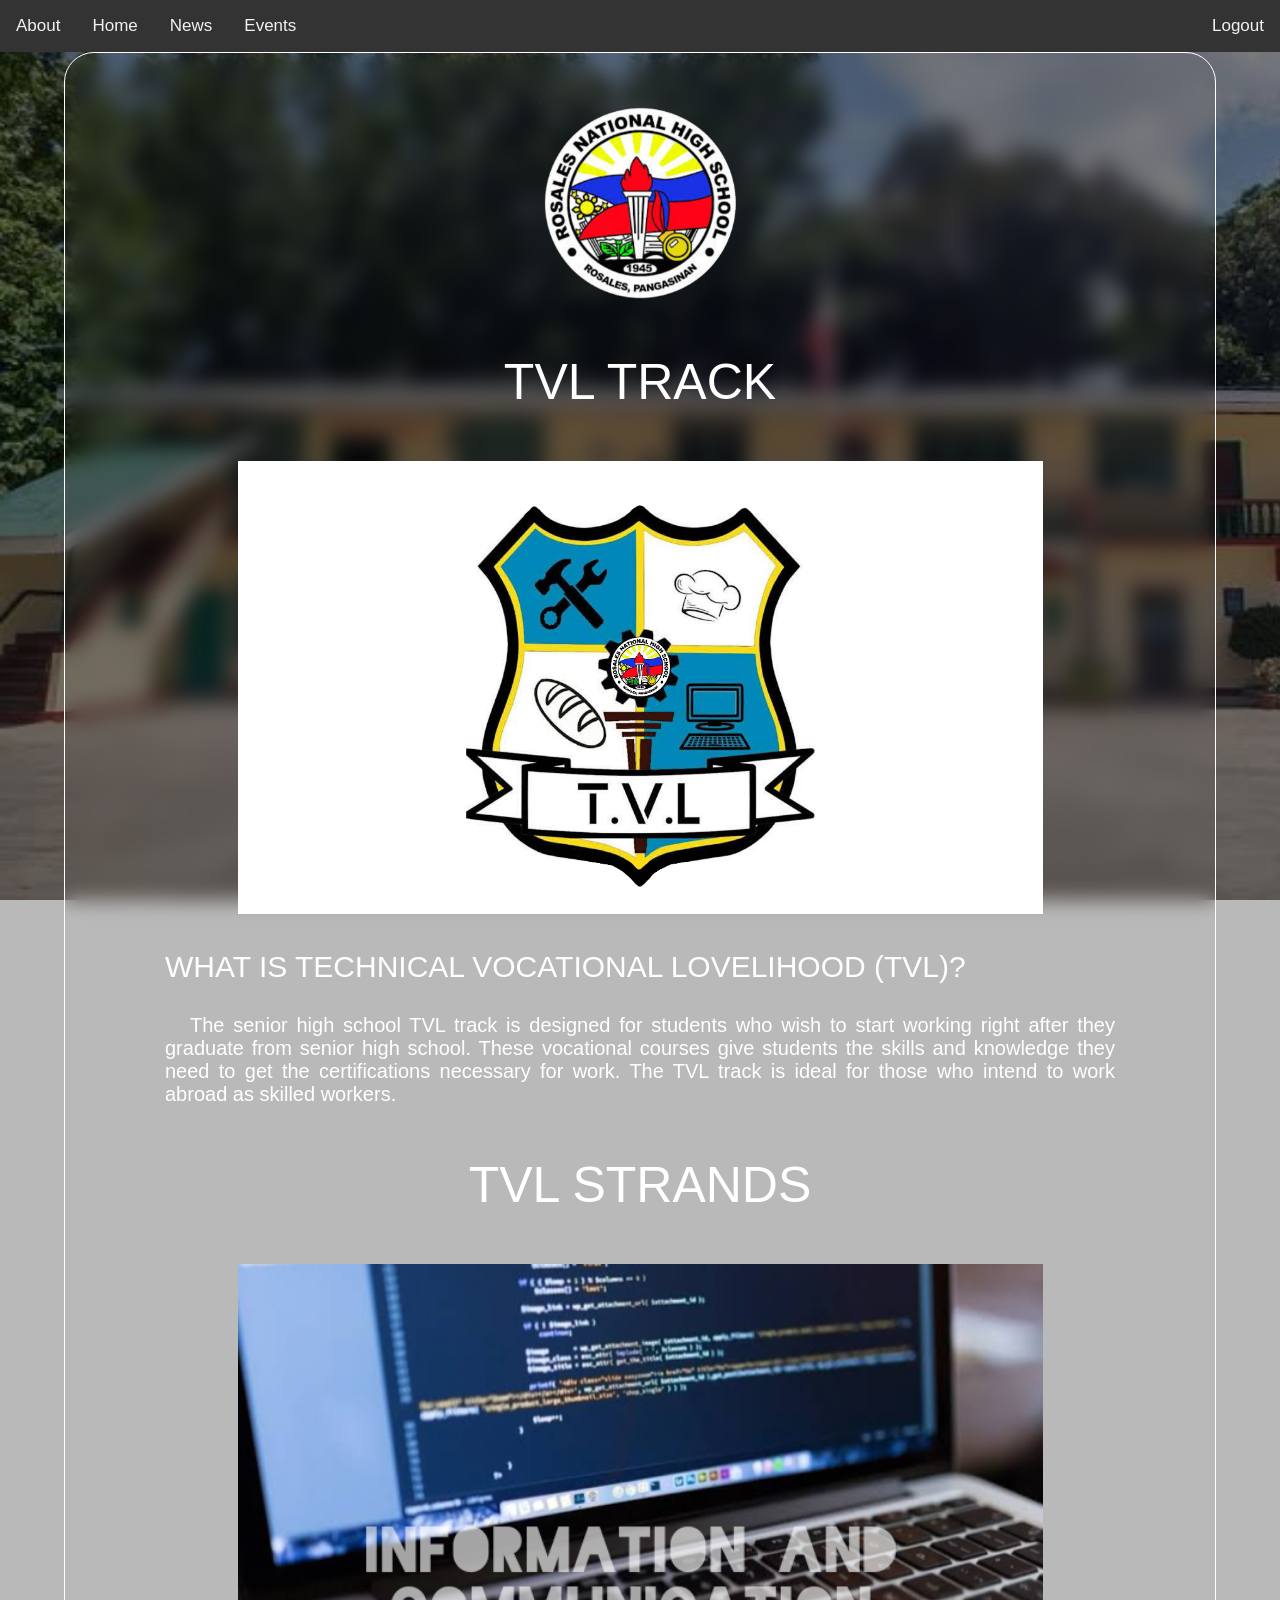
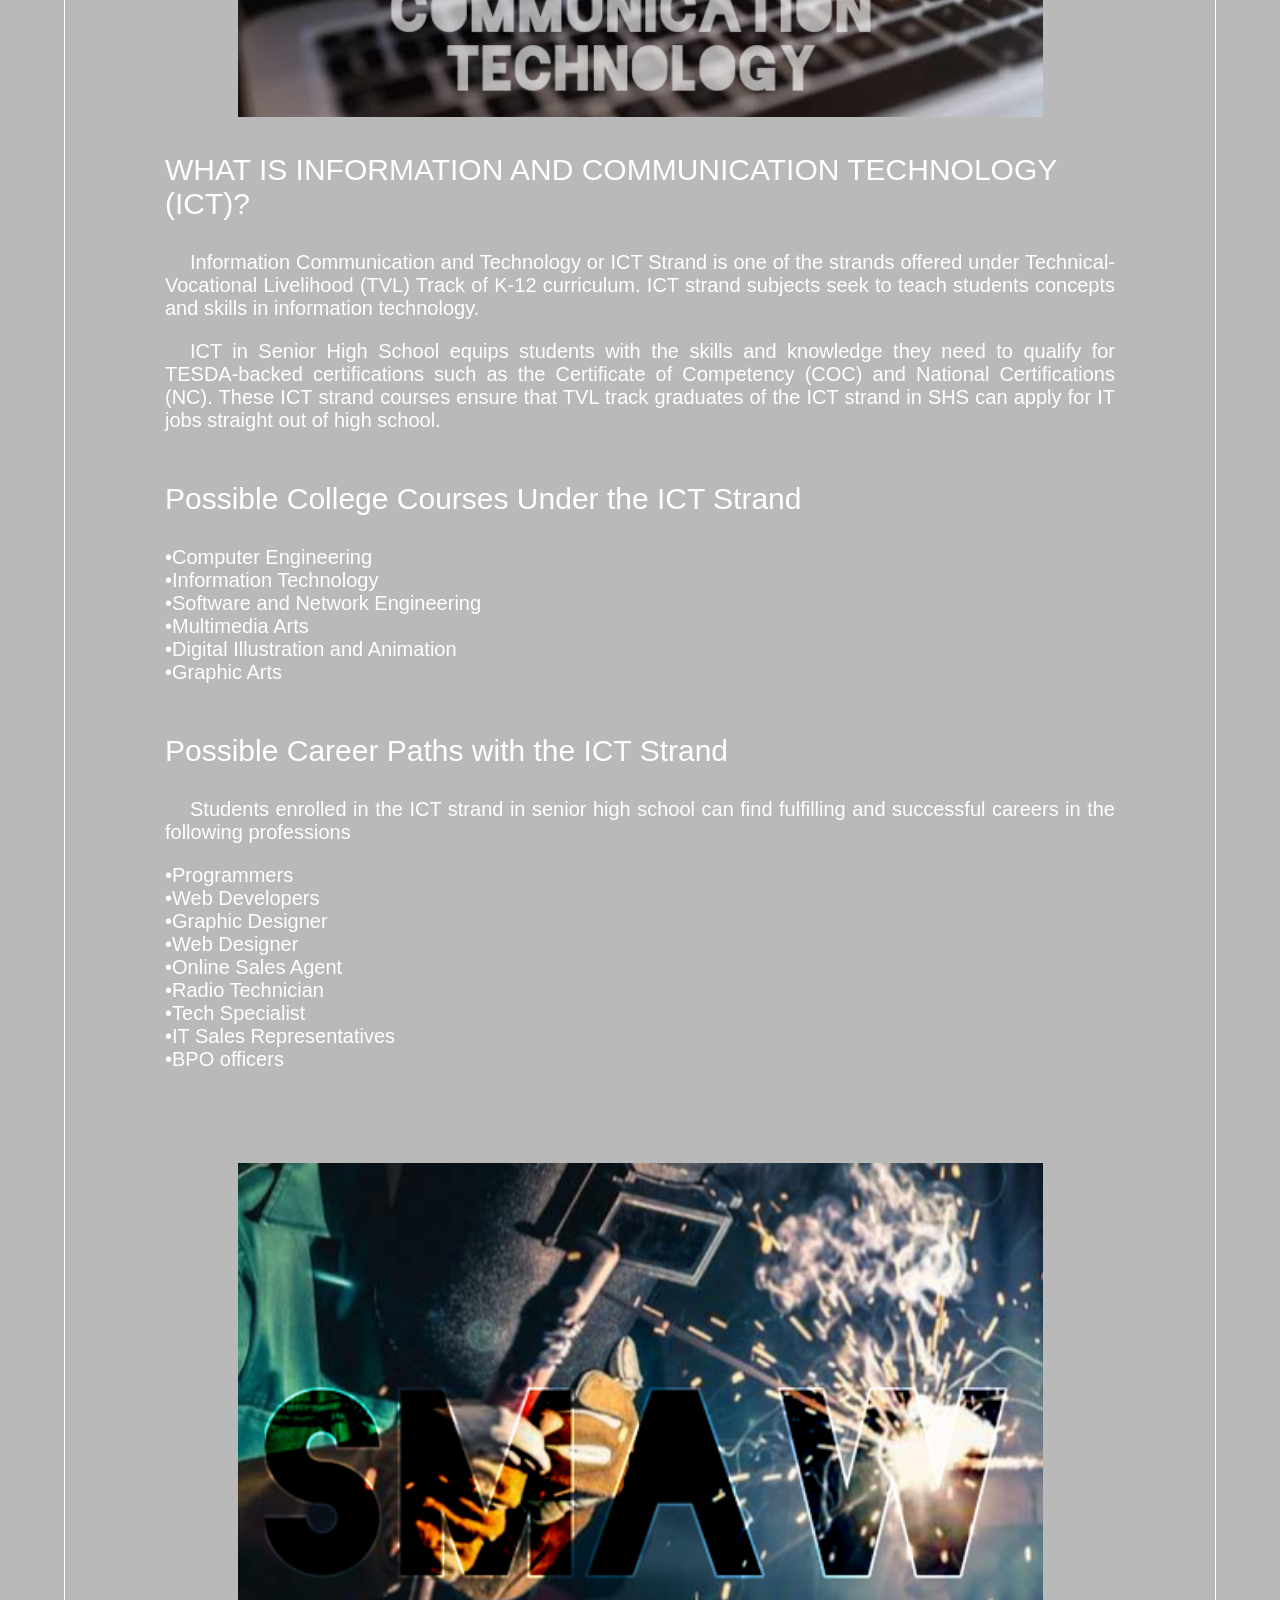
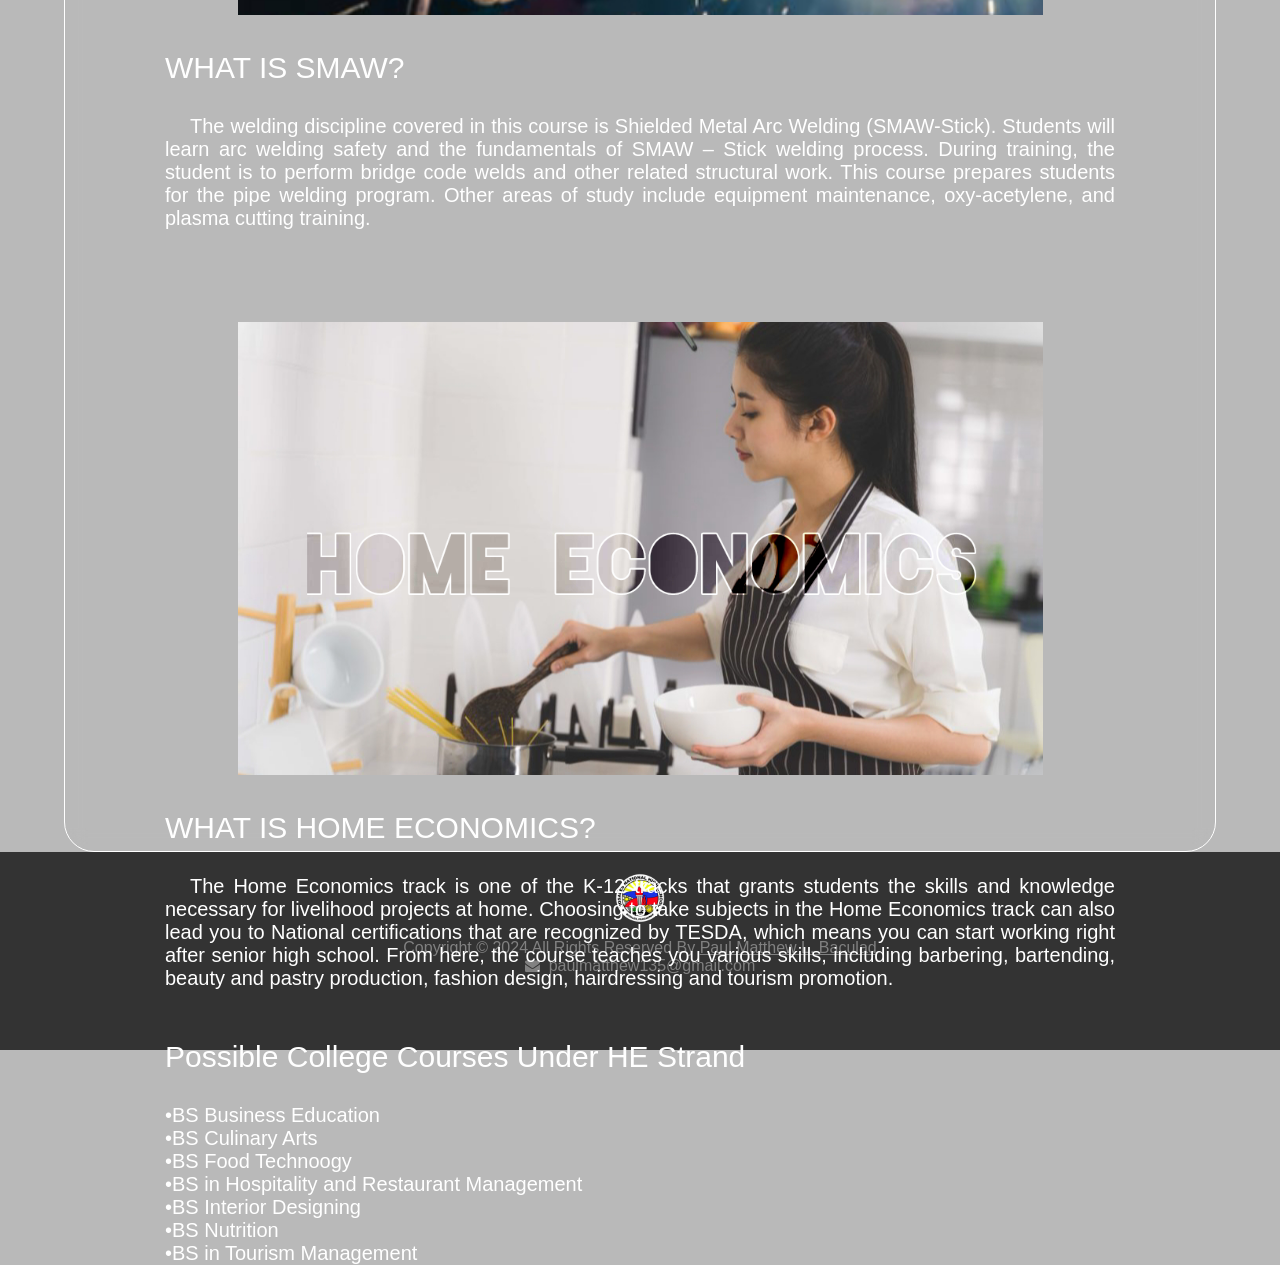
==== tvl.html @ 7ec970f1 "Add files via upload" ====
<!DOCTYPE html>
<html lang="en">
<head>
    <meta charset="UTF-8">
    
        <title>Rosales National High School</title>    
    <link rel="stylesheet" href="main3.css">
    <script type="text/javascript" src="main3.js"></script>

    <link rel="stylesheet" href="https://cdnjs.cloudflare.com/ajax/libs/font-awesome/4.7.0/css/font-awesome.min.css">
    
    <style>
        
    </style>   


</head>
<body>
<div id="main">         
    <div class="topnav">  
    <a href="#about" onclick="openNav()">About</a>      
    <a href="mainpage.html">Home</a>    
    <a href="update.html">News</a>
    <a href="event.html">Events</a>
    <a class="logout" href="index.html">Logout</a>   
    </div>


    <div id="mysidenav" class="sidenav">
 
    <a href="javascript:void(0)" class="closebtn" onclick="closeNav()">&times;</a>
    
    
    
    <img src="logoo.png" alt="logo ng rnhs" width="200" height="200">
 
 
    <a class="new_style" style="font-size: 50px;">Rosales</a>  
    <a class="new_style" style="font-size: 50px;">National</a>
    <a class="new_style" style="font-size: 50px;">High</a>
    <a class="new_style" style="font-size: 50px;">School</a>
    <a class="new_style2" style="font-size: 80px;">SHS</a>
    
    <hr>
    
    <a href="about.html">About</a>        
    <a href="mission.html">Objectives</a>
    <a href="update.html">News/Update</a>
    <a href="faculties.html">Staffs & Facilities</a>
 
    
        <div class="dropdown">
        <button onclick="myFunction()" class="dropbtn">Strands</button>
        <div id="myDropdown" class="dropdown-content">
        <a href="abm.html">ABM</a>
        <a href="gas.html">GAS</a>
        <a href="humss.html">HUMSS</a>
        <a href="stem.html">STEM</a>
        
        
        <a class="active" href="#">TVL(3)</a>
    
        </div>
        </div>
    
    <hr>
    <a>Location <i style="font-size:24px" class="fa">&#xf041;</i></a>
    <video width="200" height="200" controls loop>
    <source src="1704631630453.mp4" type="video/mp4">
    </video>
            
    </div> 
    
</div>

<div class="tvl">
<img class="center" src="logoo.png" alt="" width="100">
<p class="faculty" align="center" style="color: white; font-size: 50px;">TVL TRACK</p>
<img class="faciliti" src="tvl.png" alt="">
<br><br>
<p class="strand" align="left" style="color: white; font-size: 30px;margin-left: px;">WHAT IS TECHNICAL VOCATIONAL LOVELIHOOD (TVL)?</p>
<p class="strand" align="justify" style="color: white; font-size: 20px; margin-right: px; text-indent: 25px;">The senior high school TVL track is designed for students who wish to start working right after they graduate from senior high school. These vocational courses give students the skills and knowledge they need to get the certifications necessary for work. The TVL track is ideal for those who intend to work abroad as skilled workers.</p>

<p class="faculty" align="center" style="color: white; font-size: 50px;">TVL STRANDS</p>
<img class="faciliti" src="ict.png" alt="">
<br><br>
<p class="strand" align="left" style="color: white; font-size: 30px;margin-left: px;">WHAT IS INFORMATION AND COMMUNICATION TECHNOLOGY (ICT)?</p>
<p class="strand" align="justify" style="color: white; font-size: 20px; margin-right: px; text-indent: 25px;">Information Communication and Technology or ICT Strand is one of the strands offered under Technical-Vocational Livelihood (TVL) Track of K-12 curriculum. ICT strand subjects seek to teach students concepts and skills in information technology.</p>
<p class="strand" align="justify" style="color: white; font-size: 20px; margin-right: px; text-indent: 25px;">ICT in Senior High School equips students with the skills and knowledge they need to qualify for TESDA-backed certifications such as the Certificate of Competency (COC) and National Certifications (NC). These ICT strand courses ensure that TVL track graduates of the ICT strand in SHS can apply for IT jobs straight out of high school.</p>

<p class="faculty" align="justify" style="color: white; font-size: 30px;margin-left: px;">Possible College Courses Under the ICT Strand </p>

<p class="strand" align="justify" style="color: white; font-size: 20px; margin-right: px;">
•Computer Engineering<br>
•Information Technology<br>
•Software and Network Engineering<br>
•Multimedia Arts<br>
•Digital Illustration and Animation<br>
•Graphic Arts</p>

<p class="faculty" align="justify" style="color: white; font-size: 30px; margin-right: px;">Possible Career Paths with the ICT Strand</p>

<p class="strand" align="justify" style="color: white; font-size: 20px; margin-right: px;text-indent: 25px;">Students enrolled in the ICT strand in senior high school can find fulfilling and successful careers in the following professions</p>

<p class="strand" align="justify" style="color: white; font-size: 20px; margin-right: px;">
•Programmers<br>
•Web Developers<br>
•Graphic Designer<br>
•Web Designer<br>
•Online Sales Agent<br>
•Radio Technician<br>
•Tech Specialist<br>
•IT Sales Representatives<br>
•BPO officers</p>
<br><br><br><br>
<img class="faciliti" src="smaw.png" alt="">
<br><br>
<p class="strand" align="left" style="color: white; font-size: 30px;margin-left: px;">WHAT IS SMAW?</p>

<p class="strand" align="justify" style="color: white; font-size: 20px; margin-right: px; text-indent: 25px;">The welding discipline covered in this course is Shielded Metal Arc Welding (SMAW-Stick).  Students will learn arc welding safety and the fundamentals of SMAW – Stick welding process.  During training, the student is to perform bridge code welds and other related structural work.  This course prepares students for the pipe welding program.  Other areas of study include equipment maintenance, oxy-acetylene, and plasma cutting training.</p>
<br><br><br><br>
<img class="faciliti" src="home.png" alt="">
<br><br>
<p class="strand" align="left" style="color: white; font-size: 30px;margin-left: px;">WHAT IS HOME ECONOMICS?</p>

<p class="strand" align="justify" style="color: white; font-size: 20px; margin-right: px; text-indent: 25px;">The Home Economics track is one of the K-12 tracks that grants students the skills and knowledge necessary for livelihood projects at home. Choosing to take subjects in the Home Economics track can also lead you to National certifications that are recognized by TESDA, which means you can start working right after senior high school. From here, the course teaches you various skills, including barbering, bartending, beauty and pastry production, fashion design, hairdressing and tourism promotion.</p>

<p class="faculty" align="justify" style="color: white; font-size: 30px;margin-left: px;">Possible College Courses Under HE Strand</p>

<p class="strand" align="justify" style="color: white; font-size: 20px; margin-right: px;">
•BS Business Education<br>
•BS Culinary Arts<br>
•BS Food Technoogy<br>
•BS in Hospitality and Restaurant Management<br>
•BS Interior Designing<br>
•BS Nutrition<br>
•BS in Tourism Management</p>


</div>


<footer>
    <br>
    <img src="logoo.png" alt="" width="50">
    
    <p></p>
    Copyright ©️ 2024 All Rights Reserved By <a href="webdevprof.html" style="color: #818181;">Paul Matthew L. Baculad</a>
   <br>
    <i style="font-size:15px" class="fa">&#xf0e0;</i>&nbsp paulmatthew135@gmail.com
    
    <br><br><br><br><br>
    
  
</footer>


<script>
  

</script>

<script>


    
</script>


</body>
</html>
---- main3.css ----
body {
    background-image: url('Background.png');
    background-repeat: no-repeat;  
    background-attachment: fixed;        
    background-size: cover;
    background-color: #B9B9B9;
    min-height: 100vh;
    margin: 0;
    font-family: Arial, Helvetica, sans-serif;
}

.topnav {
  overflow: hidden;
  background-color: #333;
}

.topnav a {
  float: left;
  color: #f2f2f2;
  text-align: center;
  padding: 16px 16px 16px ;
  text-decoration: none;
  font-size: 17px;
}

.topnav a.logout {
  float: right;
  color: #f2f2f2;
  text-align: center;
  padding: 16px 16px 16px ;
  text-decoration: none;
  font-size: 17px;
}

.topnav a:hover {
  background-color: #ddd;
  color: black;
}

.topnav a.active {
  background-color: black;
  color: white;

}

.content {
  padding: 16px;
}

.sticky {
  position: fixed;
  top: 0;
  width: 100%;
}

.sticky + .content {
  padding-top: 60px;
}





.sidenav a.active {
  background-color: black;
  color: white;
  }
  
.sidenav {
  height: 100%;
  width: 0;
  position: fixed;
  z-index: 1;
  top: 0;
  left: 0;
  background-color: #333;
  overflow-x: hidden;
  transition: 0.5s;
  padding-top: 60px;
}

.sidenav a {
  padding: 8px 8px 8px 8px;
  text-decoration: none;
  font-size: 25px;
  color: #818181;
  display: block;
  transition: .3s;
}

.sidenav a:hover {
  color: #f1f1f1;
}

.sidenav .closebtn {
  position: absolute;
  top: 0;
  right: 10px;
  font-size: 36px;
  margin-left: 10px;
  background-color: #212121;
  padding: 10px 15px 10px 15px;
  border-radius: 0px 0px 10px 10px;
}

#main {
  transition: margin-left .5s;
  padding: 0px;
}

@media screen and (max-height: 450px) {
  .sidenav {padding-top: 15px;}
  .sidenav a {font-size: 18px;}
}

span{
    background-color: #333;
    padding: 0px 0px 0px 0px;
    border-radius: 0px 0px 10px 0px;
    margin-top:
    position: sticky;
}

a.new_style:first-letter{
    color: white;
}





.dropbtn {
  background-color: transparent;
  color: #818181;
  padding: 9px;
  font-size: 25px;
  border: none;
  cursor: pointer;
}

.dropbtn:hover, .dropbtn:focus {
  background-color: transparent;
  color: white;
}

.dropdown {
  position: relative;
  display: inline-block;
}

.dropdown-content {
  display: none;
  position: absolute;
  background-color: #333;
  min-width: 160px;
  overflow: auto;
  box-shadow: 0px 8px 16px 0px rgba(0,0,0,0.2);
  z-index: 1;
}

.dropdown-content a {
  color: white;
  padding: 12px 16px;
  text-decoration: none;
  display: block;
}

.dropdown a:hover {
    background-color: #200;
}

.show {
    display: block;
}


a.new_type{
    background-color: #818181;
}

a.new_type1{
    background-color: black;
    color: black;
}

img.center{
    display: block;
    margin-top: 50px;
    margin-left: auto;
    margin-right: auto;
    width: 200px;
}

img.centerf{
    display: block;
    margin-top: 50px;
    margin-left: auto;
    margin-right: auto;
    width: 700px;
    height: 220px;
}

img.centre{
    display: block;
    margin-left: auto;
    margin-right: auto;
}



p.name{
    font-size: 30px;
    color: white;
    text-align: center;    

}



* {box-sizing: border-box;}
body {font-family: Verdana, sans-serif;}
.mySlides {display: none;}
img {vertical-align: middle;}

.slideshow-container {
  max-width: 800px;
  position: relative;
  margin: auto;
}


.text {
  color: #f2f2f2;
  font-size: 15px;
  padding: 8px 12px;
  position: absolute;
  bottom: 8px;
  width: 100%;
  text-align: center;
}


.numbertext {
  color: #f2f2f2;
  font-size: 12px;
  padding: 8px 12px;
  position: absolute;
  top: 0;
}


.dot {
  height: 15px;
  width: 15px;
  margin: 0 2px;
  background-color: transparent;
  border-radius: 50%;
  display: inline-block;
  transition: background-color 0.6s ease;
}

.active {
  background-color: transparent;
}


.fade {
  animation-name: fade;
  animation-duration: 3s;
}

@keyframes fade {
  from {opacity: .6} 
  to {opacity: 1}
}


@media only screen and (max-width: 300px) {
  .text {font-size: 11px}
}

footer{
    background-color: #333;
    border: 1px;
    
    color: #818181;
    padding: 3px;
    text-align: center;
}

hr{
   
}


.wrapper{
    width: 100%;
    height: 850px;
    background-color: #313131;
}

.wrapper2{
    width: 100%;
    height: 1400px;
    background-color: #313131;
}


p.event{
    text-align: center;
    font-size: 70px;
    color: white;
    background-color: #313131;
    border-radius:;
    padding: 40px 15px 15px 15px;
    
}


p.event1{
    text-align: center;
    font-size: 70px;
    color: white;
    background-color: #313131;
    border-radius:;
    padding: 15px 15px 40px 15px;
    
}


h.facilities{
    margin-left: 89.5px;
    font-size: 50px;
    color: white;
    background-color: #414141;
    padding: 15px 15px 35px 15px;
    border-radius: 10px 10px 10px 10px;

}

h.facilities1{
    margin-left: 89.5px;
    font-size: 20px;
    color: white;
    background-color: #414141;
    padding: 20px 15px 15px 15px;
    border-radius: 0px 10px 10px 10px;
}
    
    
    
    


p.aboutrnhs{
    margin-left: 100px;
    margin-right: 100px;
    margin-top: 50px;
    text-indent: 25px;
}

p.aboutrnhs1{
    margin-left: 100px;
    margin-right: 100px;
    margin-top: 50px;
    text-indent: 0px;
}

p.aboutrnhs2{
    margin-left: 100px;
    margin-right: 100px;
    margin-top: 0px;
    text-indent: 0px;
}



p.aboutrnhsheader{
    margin-left: 100px;
    margin-right: 100px;
    margin-top: 50px;
    text-indent: 0px;
}


div.aboutrnhswrapper{
    background-color: ;
    height: 2900px;
    width: 90%;
    backdrop-filter: blur(10px);
    margin: auto;
    border-radius: 20px;
    border: 1px solid;
    border-color: white;
    text-align: center;
}

div.aboutrnhswrapper1{
    background-color: ;
    height: 3500px;
    width: 90%;
    backdrop-filter: blur(10px);
    margin: auto;
    border-radius: 20px;
    border: 1px solid;
    border-color: white;
    text-align: center;
}

div.almamatter{
    background-color: ;
    height: 800px;
    width: 90%;
    backdrop-filter: blur(10px);
    margin: auto;
    border-radius: 20px;
    border: 1px solid;
    border-color: white;
    text-align: center;
}


div.formerschoolprincipal{
    background-color: ;
    height: 1400px;
    width: 90%;
    backdrop-filter: blur(10px);
    margin: auto;
    border-radius: 20px;
    border: 1px solid;
    border-color: white;
    text-align: center;
}


p.principal{
    color: white;
    font-size: 20px;
}

p.principal1{
    color: white;
    font-size: 35px;
}


img.principalpic{
    border-radius: 30px;
}

p.almamatter{
    color: white;
    font-size: 20px;
}

p.almamattertl{
    color: white;
    font-size: 30px;
}




div.core{
    background-color: ;
    height: 800px;
    width: 80%;
    80%;
    backdrop-filter: blur(10px);
    margin: auto;
    border-radius: 20px;
    border: 1px solid;
    border-color: white;
    text-align: center;
}

p.core{
    margin-left: px;
    margin-right: px;
    margin-top: 50px;
    text-indent: 25px;
    color: white;
}



.container {
    margin-left: 27%;
    margin-right: %;
    align-items: center; 
    float: left;
}
.image{
    float: left;
    padding: 5px;
}



div.faculty{
    margin: auto;
    backdrop-filter: blur(10px);
    width: 90%;
    height: 3000px;
    border-radius: 30px;
    border: 1px solid;
    border-color: white;
}

div.news{
    margin: auto;
    backdrop-filter: blur(10px);
    width: 90%;
    height: 1300px;
    border-radius: 30px;
    border: 1px solid;
    border-color: white;
}

p.faculty{
    margin-left: 100px;
    margin-right: 100px;
    margin-top: 50px;
    text-indent: 0px;
}

img.pictu{
    display: block;
    margin-left: auto;
    margin-right: auto;
    margin-top: 50px;
    text-indent: 0px;
}
.faciliti{
    display: block;
    margin-left: auto;
    margin-right: auto;
    width: 70%;
}


div.humss{
    margin: auto;
    backdrop-filter: blur(10px);
    width: 90%;
    height: 1800px;
    border-radius: 30px;
    border: 1px solid;
    border-color: white;
}

div.tvl{
    margin: auto;
    backdrop-filter: blur(10px);
    width: 90%;
    height: 4000px;
    border-radius: 30px;
    border: 1px solid;
    border-color: white;
}

div.abm{
    margin: auto;
    backdrop-filter: blur(10px);
    width: 90%;
    height: 2000px;
    border-radius: 30px;
    border: 1px solid;
    border-color: white;
}

div.stem{
    margin: auto;
    backdrop-filter: blur(10px);
    width: 90%;
    height: 2000px;
    border-radius: 30px;
    border: 1px solid;
    border-color: white;
}

p.strand{
    margin-left: 100px;
    margin-right: 100px;
    margin-top: 0px;
    text-indent: 0px;
}
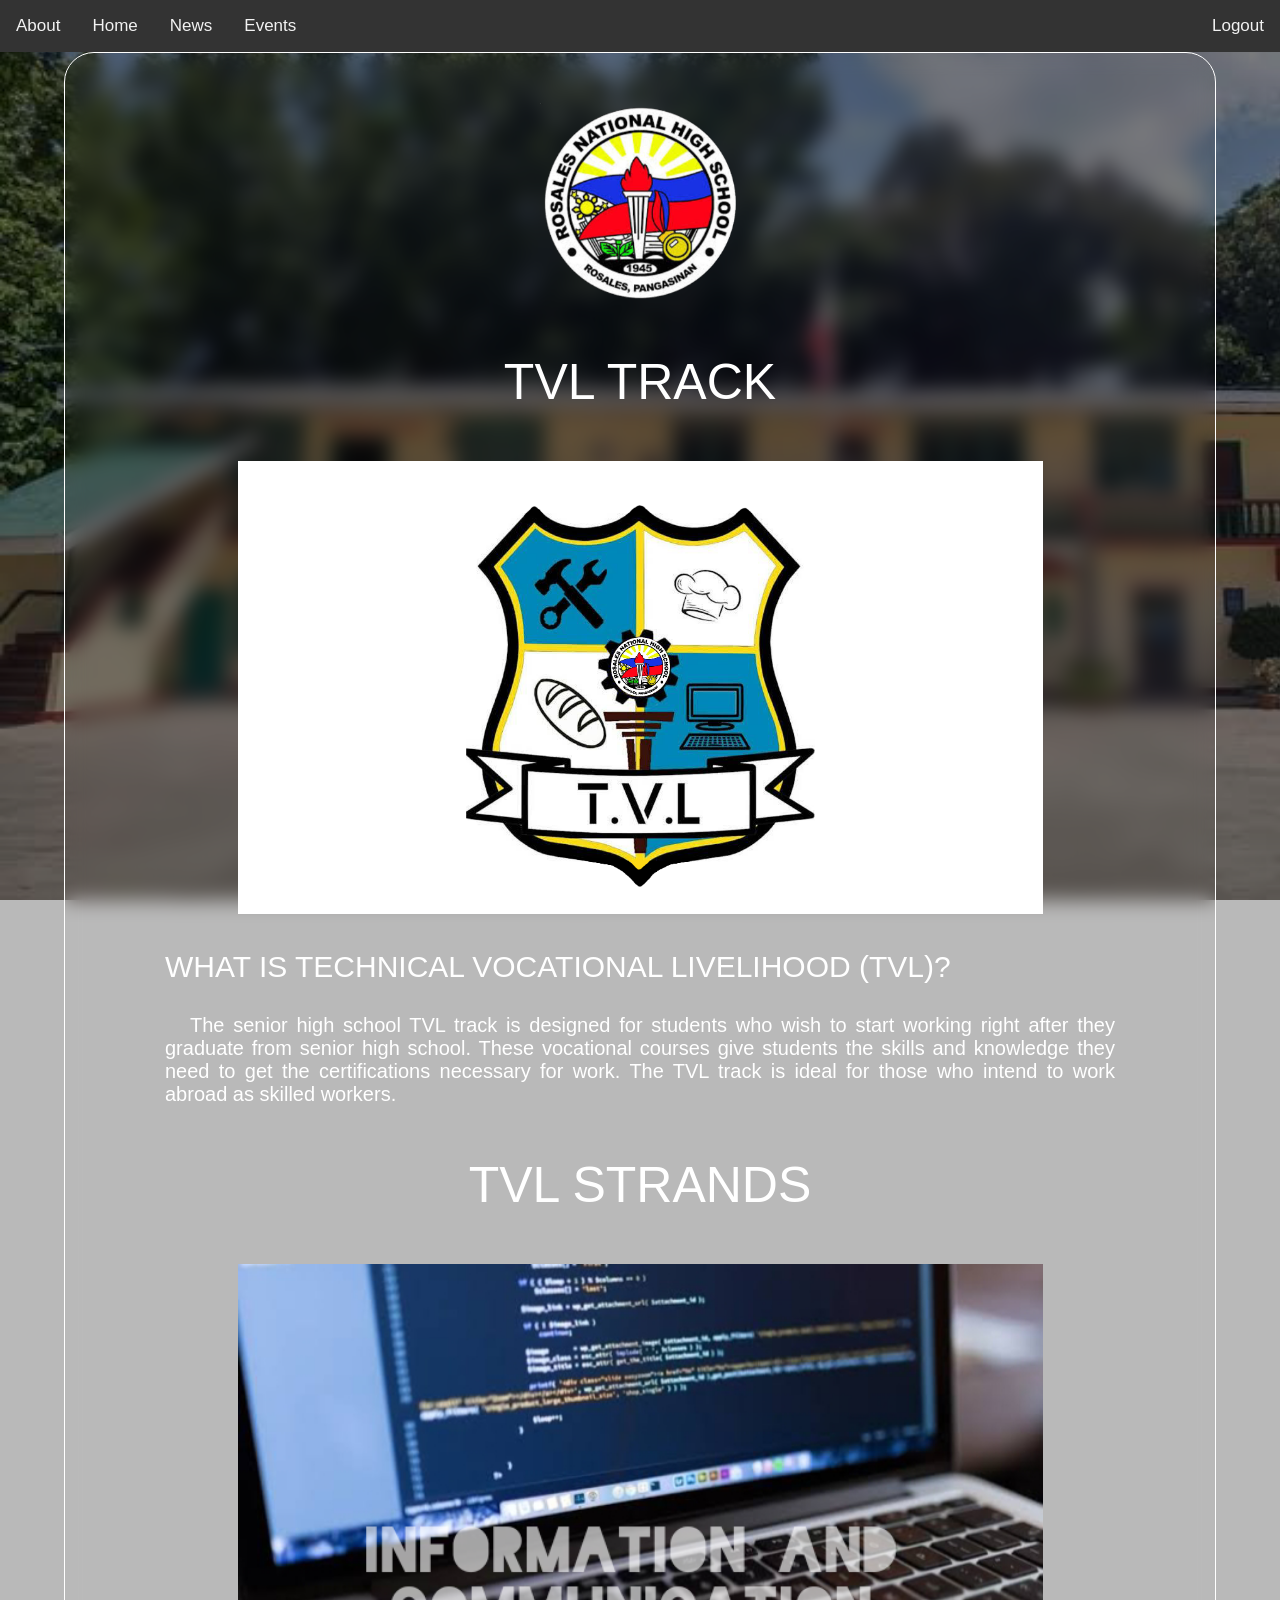
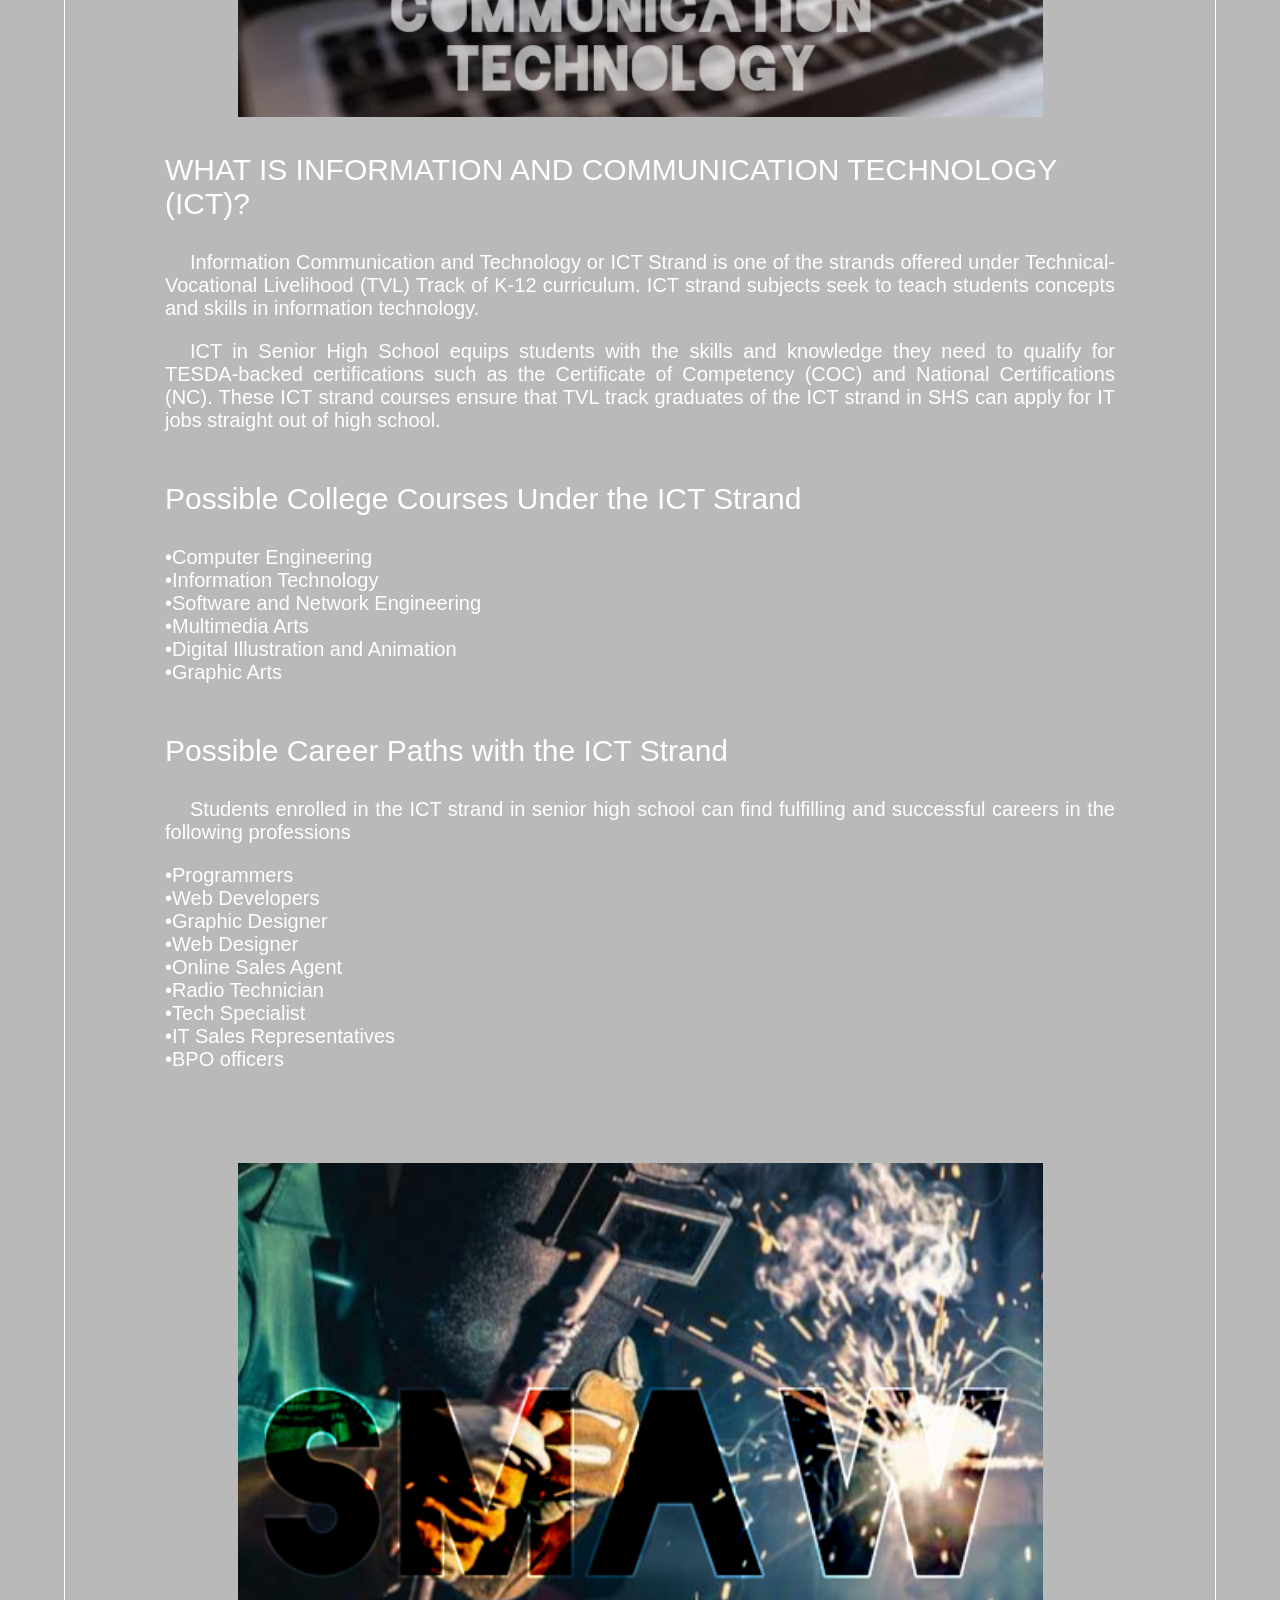
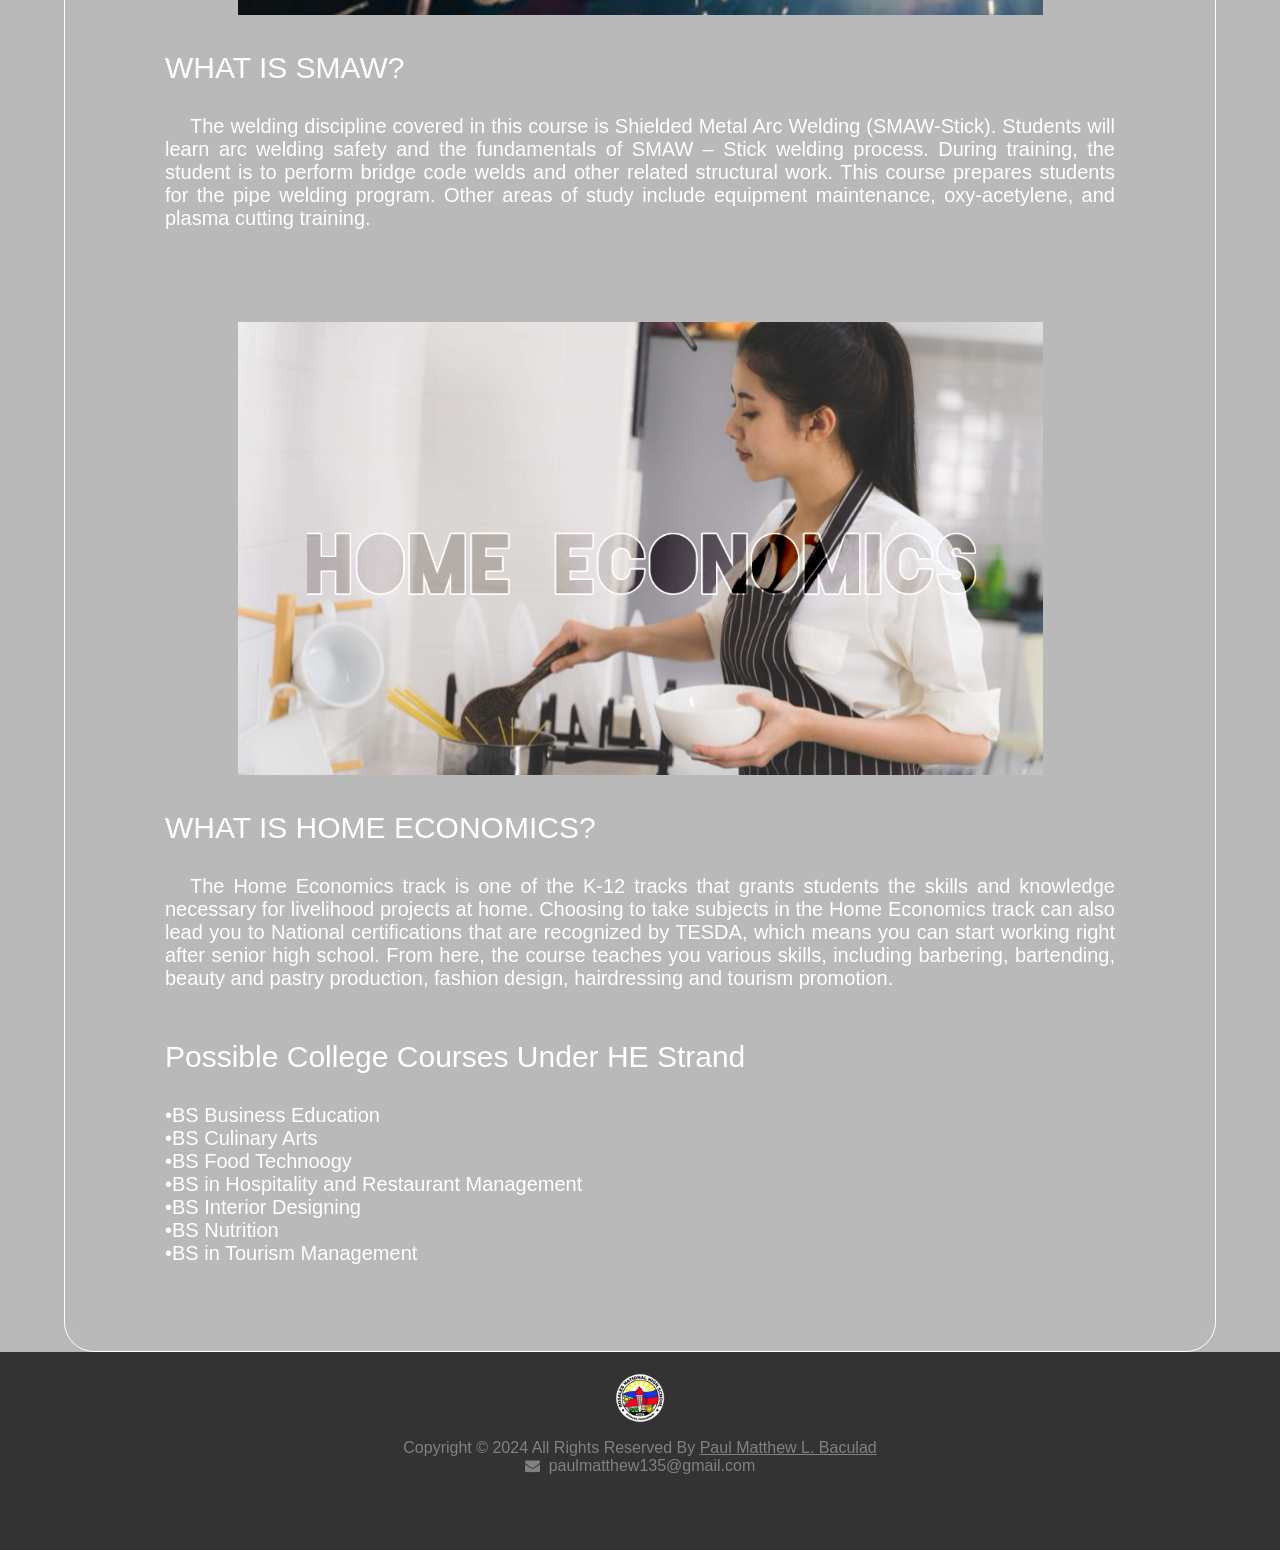
==== commit 0cabc6d6: "Update tvl.html" ====
--- a/tvl.html
+++ b/tvl.html
@@ -78,7 +78,7 @@
 <p class="faculty" align="center" style="color: white; font-size: 50px;">TVL TRACK</p>
 <img class="faciliti" src="tvl.png" alt="">
 <br><br>
-<p class="strand" align="left" style="color: white; font-size: 30px;margin-left: px;">WHAT IS TECHNICAL VOCATIONAL LOVELIHOOD (TVL)?</p>
+<p class="strand" align="left" style="color: white; font-size: 30px;margin-left: px;">WHAT IS TECHNICAL VOCATIONAL LIVELIHOOD (TVL)?</p>
 <p class="strand" align="justify" style="color: white; font-size: 20px; margin-right: px; text-indent: 25px;">The senior high school TVL track is designed for students who wish to start working right after they graduate from senior high school. These vocational courses give students the skills and knowledge they need to get the certifications necessary for work. The TVL track is ideal for those who intend to work abroad as skilled workers.</p>
 
 <p class="faculty" align="center" style="color: white; font-size: 50px;">TVL STRANDS</p>
--- a/main3.css
+++ b/main3.css
@@ -501,7 +501,7 @@
     margin: auto;
     backdrop-filter: blur(10px);
     width: 90%;
-    height: 3000px;
+    height: 3500px;
     border-radius: 30px;
     border: 1px solid;
     border-color: white;
@@ -543,7 +543,7 @@
     margin: auto;
     backdrop-filter: blur(10px);
     width: 90%;
-    height: 1800px;
+    height: 2100px;
     border-radius: 30px;
     border: 1px solid;
     border-color: white;
@@ -553,7 +553,7 @@
     margin: auto;
     backdrop-filter: blur(10px);
     width: 90%;
-    height: 4000px;
+    height: 4500px;
     border-radius: 30px;
     border: 1px solid;
     border-color: white;
@@ -563,7 +563,7 @@
     margin: auto;
     backdrop-filter: blur(10px);
     width: 90%;
-    height: 2000px;
+    height: 2500px;
     border-radius: 30px;
     border: 1px solid;
     border-color: white;
@@ -573,7 +573,7 @@
     margin: auto;
     backdrop-filter: blur(10px);
     width: 90%;
-    height: 2000px;
+    height: 2400px;
     border-radius: 30px;
     border: 1px solid;
     border-color: white;
